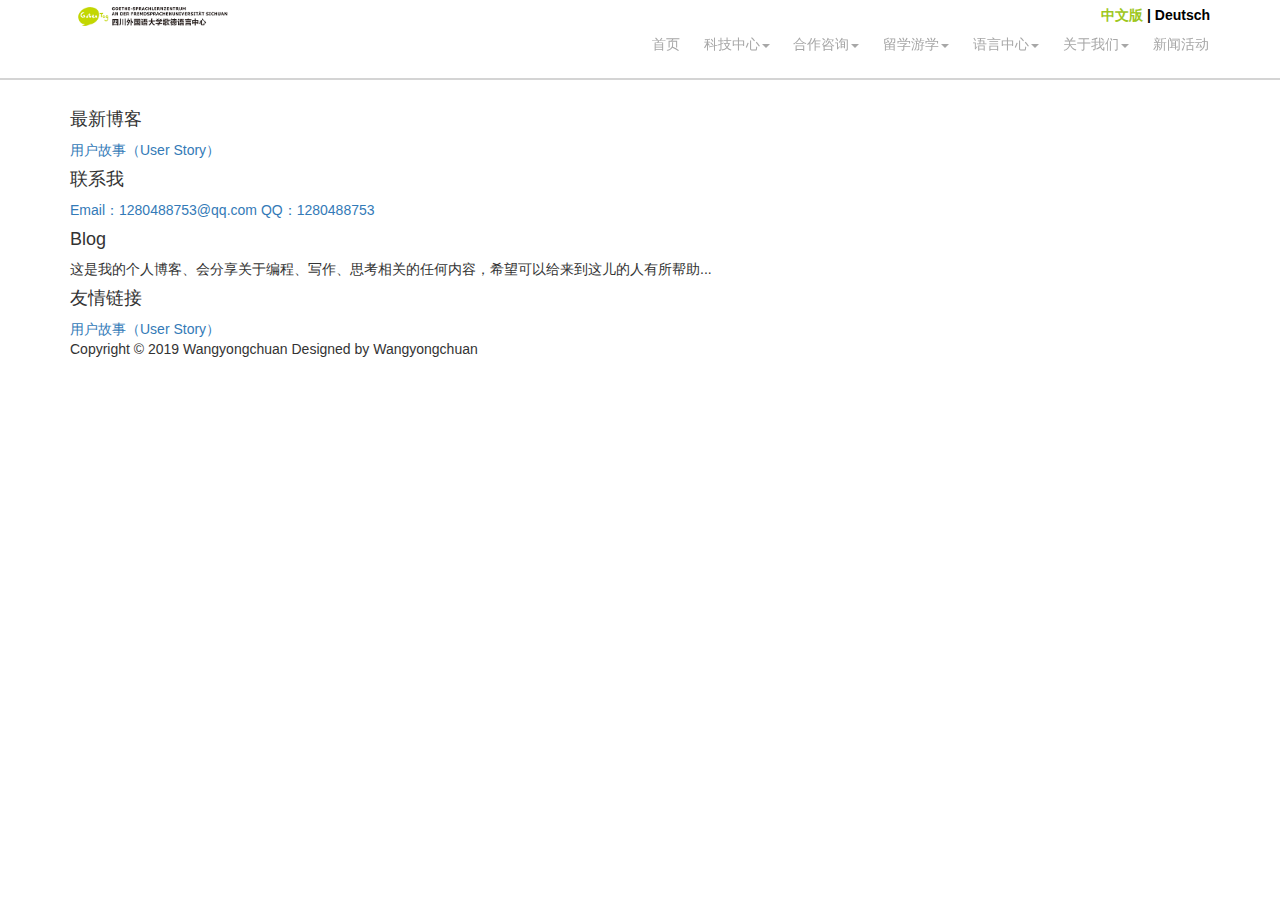
==== target/classes/templates/_fragments.html @ cab89fc4 "wyc" ====
<!DOCTYPE html>
<html lang="en" xmlns:th="http://www.w3.org/1999/xhtml">
<head th:fragment="head(title)">
  <meta name="viewport" content="width=device-width, initial-scale=1.0">
  <meta charset="UTF-8">
  <meta name="viewport" content="width=device-width, initial-scale=1.0">
  <title th:replace="${title}">公共</title>
  <link rel="stylesheet" href="../static/css/style.css" th:href="@{/css/style.css}">
  <link rel="stylesheet" href="../static/css/bootstrap.css" th:href="@{/css/bootstrap.css}">
  <link rel="stylesheet" href="../static/css/font-awesome.css" th:href="@{/css/font-awesome.css}">
  <style type="text/css">
    @media (min-width: 768px) {
      .navbar {
        border-radius: 0;
      }
      .nav > li > .subnav {
        min-width: 120px;
      }
    }

    .nav > li > a:hover,
    .nav > li > a:focus {
      text-decoration: none;
      background-color: white;
    }

    .navbar {
      min-height: 0;
      margin-bottom: 0;
    }

    .layout-right-content {
      background: none;
    }
    .navbar {
      box-shadow: 0 0 0 0;
    }
  </style>
  <style type="text/css">
    * {
      margin: 0;
      padding: 0;
    }

    .title {
      height: 80px;
      padding-top: 5px;
      border-bottom: 2px solid #D4D4D4;
      background-color: white;
    }

    .language {
      text-align: right;
    }

    .logo_icon {
      width: 100%;
      height: 100%;
    }

    .language strong {
      color: black;
    }

    .language a {
      color: black;
      text-decoration: none;
    }

    .language .chinese {
      color: #9EC71D;
    }

    .language a:hover {
      color: #9EC71D;
    }
  </style>
</head>
<body>

<!--导航-->
<nav th:fragment="menu(n)">
  <div class="header title">
    <div class="container">
      <div class="row">
        <div class="col-lg-2 col-md-2 col-sm-2 col-xs-2 logo">
          <img src="../static/imgs/logo-cn-chongqing.png" th:href="@{/imgs/logo-cn-chongqing.png}" alt="logo" class="logo_icon">
        </div>
        <div class="col-lg-10 col-md-10 col-sm-10 col-xs-10 language">
          <strong>
            <a href="#" class="chinese">中文版</a> |
            <a href="#" class="deutsch">Deutsch</a>
          </strong>

          <div id="left-flyout-nav" class="layout-left-flyout menu" align="left">
            <div class="cbFlyNav-wrap">
              <nav class="the-nav nav-collapse clearfix">
                <ul class="nav pull-left nav-flyout">
                  <li class="dropdown">
                    <a href="javascript:void(0);">首页</a>
                  </li>
                  <li class="dropdown">
                    <a href="javascript:void(0);">科技中心<i class="icon-cbmore"></i></a>
                    <ul class="subnav">
                      <li><a href="#">研究所</a></li>
                      <li><a href="#">设计处</a></li>
                      <li><a href="#">试制车间</a></li>
                      <li><a href="#">实验室</a></li>
                      <li><a href="#">科研成果</a></li>
                    </ul>
                  </li>
                  <li class="dropdown">
                    <a href="javascript:void(0);">合作咨询<i class="icon-cbmore"></i></a>
                    <ul class="subnav">
                      <li><a href="#">中德企业合作</a></li>
                      <li><a href="#">中德学校合作</a></li>
                      <li><a href="#">中德学院</a></li>
                      <li><a href="#">双元制大学</a></li>
                    </ul>
                  </li>
                  <li class="dropdown">
                    <a href="javascript:void(0);">留学游学<i class="icon-cbmore"></i></a>
                    <ul class="subnav">
                      <li><a href="#">留学</a></li>
                      <li><a href="#">学生游学</a></li>
                      <li><a href="#">企业游学</a></li>
                    </ul>
                  </li>
                  <li class="dropdown">
                    <a href="javascript:void(0);">语言中心<i class="icon-cbmore"></i></a>
                    <ul class="subnav">
                      <li><a href="#">青少年德语课程</a></li>
                      <li><a href="#">标准等级课程</a></li>
                      <li><a href="#">科技德语课程</a></li>
                      <li><a href="#">德语小知识</a></li>
                      <li><a href="#">德语翻译</a></li>
                    </ul>
                  </li>
                  <li class="dropdown">
                    <a href="javascript:void(0);">关于我们<i class="icon-cbmore"></i></a>
                    <ul class="subnav">
                      <li><a href="#">组织架构</a></li>
                      <li><a href="#">团队力量</a></li>
                      <li><a href="#">发展历程</a></li>
                      <li><a href="#">发展目标</a></li>
                      <li><a href="#">联系我们</a></li>
                    </ul>
                  </li>
                  <li class="dropdown">
                    <a href="javascript:void(0);">新闻活动</a>
                  </li>
                </ul>
              </nav>
            </div>
          </div>

          <div class="layout-right-content" align="left">
            <header class="the-header">
              <div class="navbar container">

                <a class="btn-navbar btn-navbar-navtoggle btn-flyout-trigger" href="javascript:;">
                  <span class="icon-bar btn-flyout-trigger"></span>
                  <span class="icon-bar btn-flyout-trigger"></span>
                  <span class="icon-bar btn-flyout-trigger"></span>
                </a>

                <nav class="the-nav nav-collapse clearfix navbar-right">
                  <ul class="nav nav-pill pull-left">
                    <li class="dropdown">
                      <a href="javascript:void(0);">首页</a>
                    </li>
                    <li class="dropdown">
                      <a href="javascript:void(0);">科技中心<b class="caret"></b></a>
                      <ul class="subnav">
                        <li><a href="#">研究所</a></li>
                        <li><a href="#">设计处</a></li>
                        <li><a href="#">试制车间</a></li>
                        <li><a href="#">实验室</a></li>
                        <li><a href="#">科研成果</a></li>
                      </ul>
                    </li>
                    <li class="dropdown">
                      <a href="javascript:void(0);">合作咨询<b class="caret"></b></a>
                      <ul class="subnav">
                        <li><a href="#">中德企业合作</a></li>
                        <li><a href="#">中德学校合作</a></li>
                        <li><a href="#">中德学院</a></li>
                        <li><a href="#">双元制大学</a></li>
                      </ul>
                    </li>
                    <li class="dropdown">
                      <a href="javascript:void(0);">留学游学<b class="caret"></b></a>
                      <ul class="subnav">
                        <li><a href="#">留学</a></li>
                        <li><a href="#">学生游学</a></li>
                        <li><a href="#">企业游学</a></li>
                      </ul>
                    </li>
                    <li class="dropdown">
                      <a href="javascript:void(0);">语言中心<b class="caret"></b></a>
                      <ul class="subnav">
                        <li><a href="#">青少年德语课程</a></li>
                        <li><a href="#">标准等级课程</a></li>
                        <li><a href="#">科技德语课程</a></li>
                        <li><a href="#">德语小知识</a></li>
                        <li><a href="#">德语翻译</a></li>
                      </ul>
                    </li>
                    <li class="dropdown">
                      <a href="javascript:void(0);">关于我们<b class="caret"></b></a>
                      <ul class="subnav">
                        <li><a href="#">组织架构</a></li>
                        <li><a href="#">团队力量</a></li>
                        <li><a href="#">发展历程</a></li>
                        <li><a href="#">发展目标</a></li>
                        <li><a href="#">联系我们</a></li>
                      </ul>
                    </li>
                    <li class="dropdown">
                      <a href="javascript:void(0);">新闻活动</a>
                    </li>
                  </ul>
                </nav>
              </div>
            </header>
          </div>

        </div>
      </div>
    </div>
  </div>
</nav>

<!--导航-->


<!--底部footer-->
<footer  th:fragment="footer" class="ui inverted vertical segment m-padded-tb-massive">
  <div class="ui center aligned container">
    <div class="ui inverted divided stackable grid">
      <div class="three wide column m-mobile-hide">
        <div class="ui inverted link list">
          <div class="item">
            <img src="../static/images/wechat.jpg" th:src="@{/images/wechat.jpg}"  class="ui rounded image" alt="" style="width: 110px">
          </div>
        </div>

      </div>
      <div class="three wide column" >
        <h4 class="ui inverted header m-text-thin m-text-spaced " >最新博客</h4>
        <div id="newblog-container">
          <div class="ui inverted link list" th:fragment="newblogList">
            <a href="#" th:href="@{/blog/{id}(id=${blog.id})}" target="_blank" class="item m-text-thin" th:each="blog : ${newblogs}" th:text="${blog.title}">用户故事（User Story）</a>
          </div>
        </div>
      </div>
      <div class="three wide column">
        <h4 class="ui inverted header m-text-thin m-text-spaced ">联系我</h4>
        <div class="ui inverted link list">
          <a href="#" class="item m-text-thin">Email：1280488753@qq.com</a>
          <a href="#" class="item m-text-thin">QQ：1280488753</a>
        </div>
      </div>
      <div class="four wide column">
        <h4 class="ui inverted header m-text-thin m-text-spaced ">Blog</h4>
        <p class="m-text-thin m-text-spaced m-opacity-mini">这是我的个人博客、会分享关于编程、写作、思考相关的任何内容，希望可以给来到这儿的人有所帮助...</p>
      </div>
      <div class="three wide column">
        <h4 class="ui inverted header m-text-thin m-text-spaced ">友情链接</h4>
        <div id="newbyl-container">
          <div class="ui inverted link list" th:fragment="ylList">
            <a href="#" th:href="@{${yl.url}}" target="_blank" class="item m-text-thin" th:each="yl : ${yls}" th:text="${yl.title}">用户故事（User Story）</a>
          </div>
        </div>
      </div>
    </div>
    <div class="ui inverted section divider"></div>
    <p class="m-text-thin m-text-spaced m-opacity-tiny">Copyright © 2019 Wangyongchuan Designed by Wangyongchuan</p>
  </div>

</footer>
<th:block th:fragment="script">
  <script>
    $(document).ready(function () {
      $('.the-nav').cbFlyout();
    });
  </script>
  <script type="text/javascript" src="../static/js/jquery.cbFlyout.js" th:src="@{/js/jquery.cbFlyout.js}"></script>
  <script src="../static/js/bootstrap.js" th:src="@{/js/bootstrap.js}"></script>
  <script src="../static/js/jquery-3.2.1.min.js" th:src="@{/js/jquery-3.2.1.min.js}"></script>
</th:block>

</body>
</html>
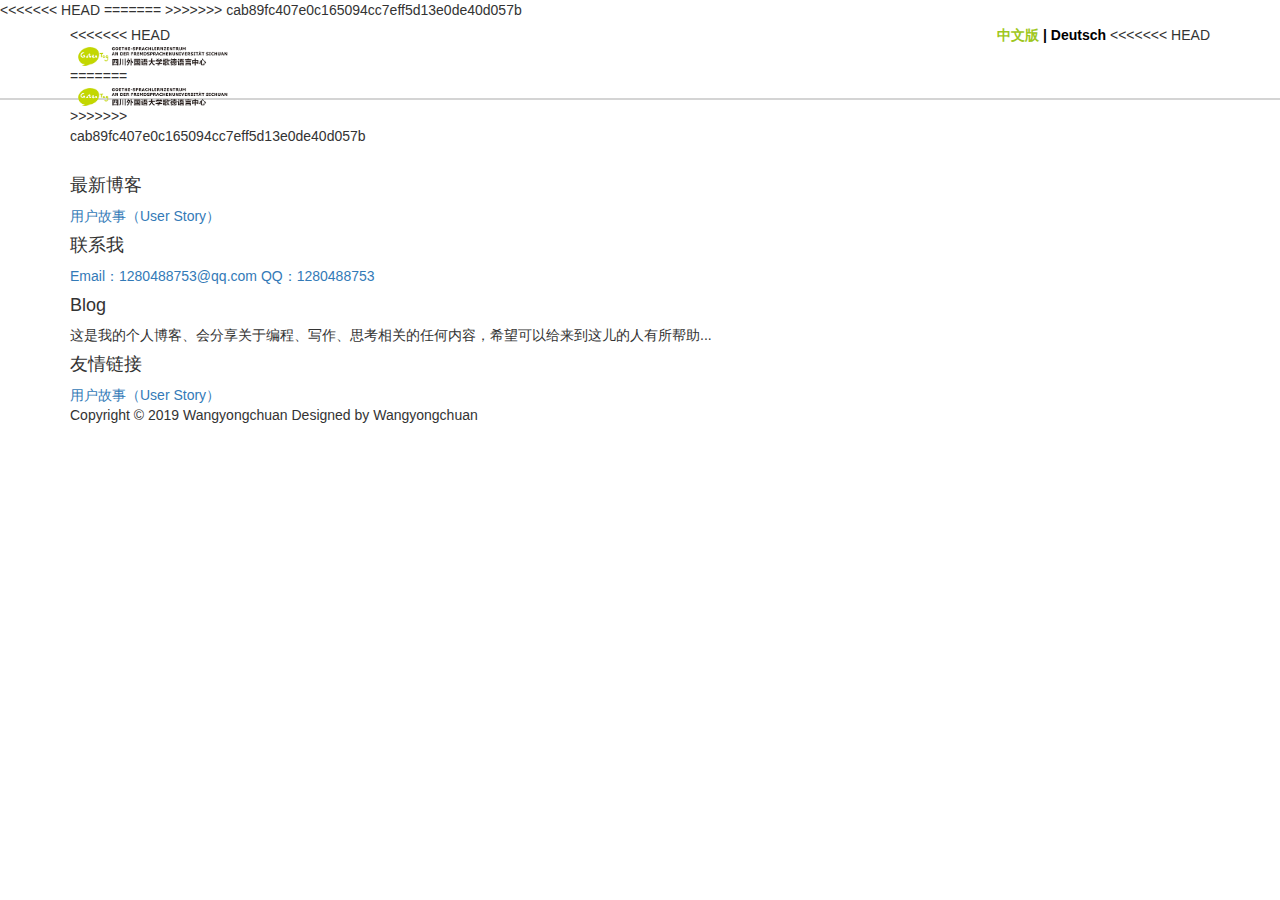
==== commit 7b42c849: "fcx" ====
--- a/target/classes/templates/_fragments.html
+++ b/target/classes/templates/_fragments.html
@@ -1,7 +1,10 @@
 <!DOCTYPE html>
 <html lang="en" xmlns:th="http://www.w3.org/1999/xhtml">
 <head th:fragment="head(title)">
+<<<<<<< HEAD
+=======
   <meta name="viewport" content="width=device-width, initial-scale=1.0">
+>>>>>>> cab89fc407e0c165094cc7eff5d13e0de40d057b
   <meta charset="UTF-8">
   <meta name="viewport" content="width=device-width, initial-scale=1.0">
   <title th:replace="${title}">公共</title>
@@ -84,7 +87,11 @@
     <div class="container">
       <div class="row">
         <div class="col-lg-2 col-md-2 col-sm-2 col-xs-2 logo">
+<<<<<<< HEAD
+          <img src="../static/imgs/logo-cn-chongqing.png" alt="logo" class="logo_icon">
+=======
           <img src="../static/imgs/logo-cn-chongqing.png" th:href="@{/imgs/logo-cn-chongqing.png}" alt="logo" class="logo_icon">
+>>>>>>> cab89fc407e0c165094cc7eff5d13e0de40d057b
         </div>
         <div class="col-lg-10 col-md-10 col-sm-10 col-xs-10 language">
           <strong>
@@ -92,7 +99,11 @@
             <a href="#" class="deutsch">Deutsch</a>
           </strong>
 
+<<<<<<< HEAD
+          <div id="left-flyout-nav" class="layout-left-flyout" align="left">
+=======
           <div id="left-flyout-nav" class="layout-left-flyout menu" align="left">
+>>>>>>> cab89fc407e0c165094cc7eff5d13e0de40d057b
             <div class="cbFlyNav-wrap">
               <nav class="the-nav nav-collapse clearfix">
                 <ul class="nav pull-left nav-flyout">
